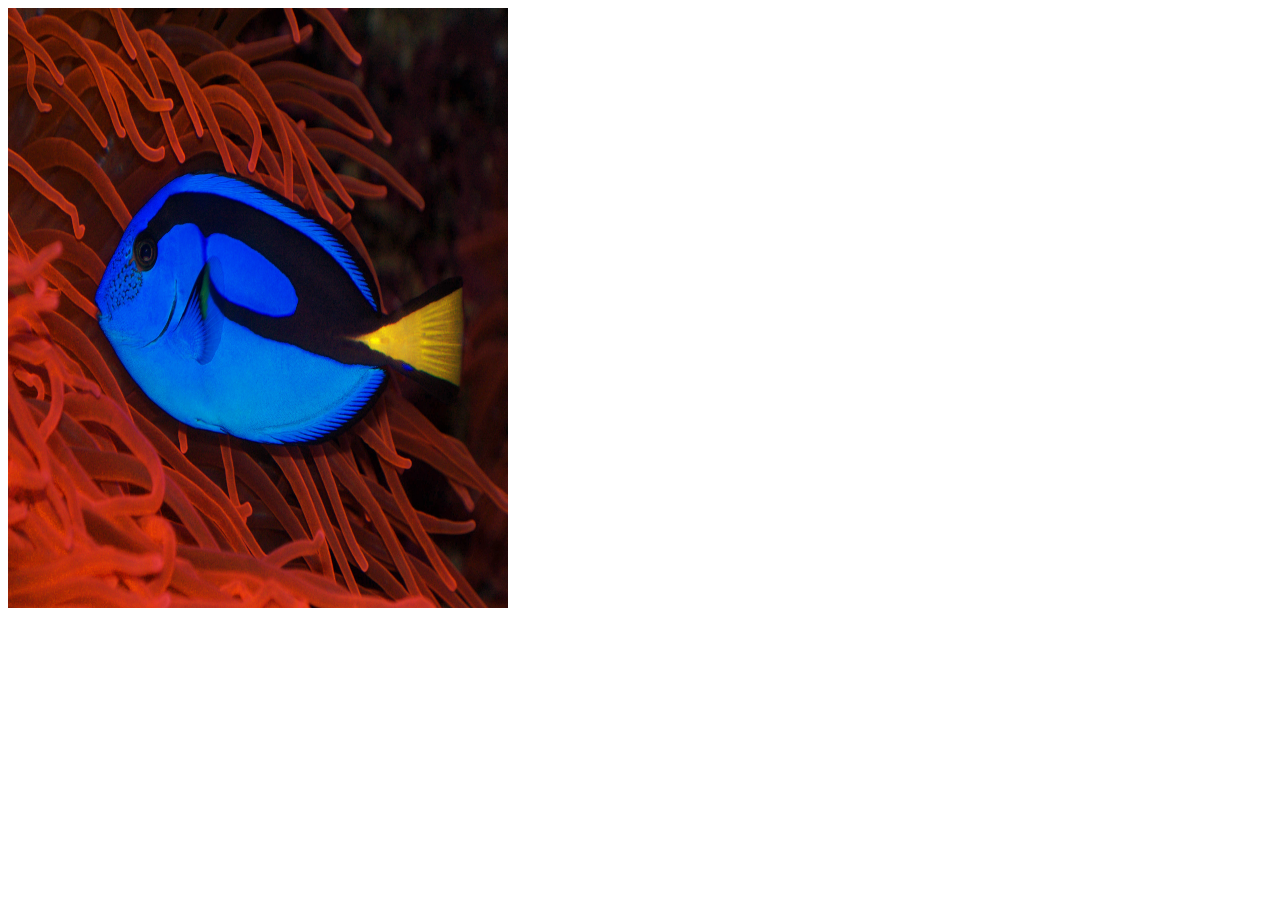
==== index.html @ 5ad1669d "update" ====
<!DOCTYPE html>
<html>

<head>
  <meta charset="UTF-8">
  <meta https-equiv="X-UA-Compatible">
  <title>About Me</title>
  <link rel="stylesheet" href="CSS/styles.css">
 
</head>
<script src="JS2/app.js"></script>
<body>
  <main>
    <img src="img/aquarium-reef-fish-blue-tang.jpg" alt= "Dora the fish" width="500" height="600">
   
</main>
</body>
</html>
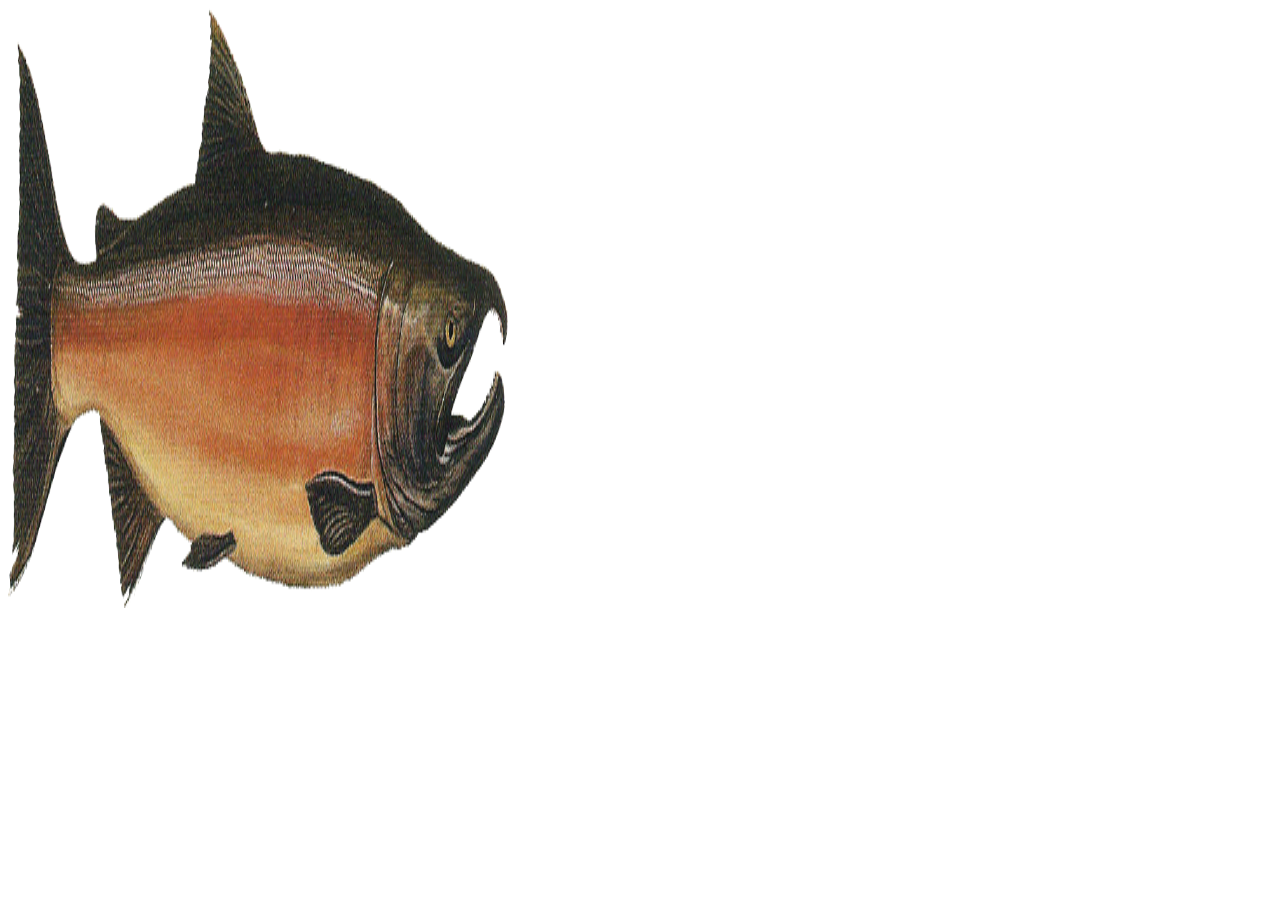
==== commit 6e1e8ec3: "update pic of fish" ====
--- a/index.html
+++ b/index.html
@@ -11,7 +11,7 @@
 <script src="JS2/app.js"></script>
 <body>
   <main>
-    <img src="img/aquarium-reef-fish-blue-tang.jpg" alt= "Dora the fish" width="500" height="600">
+    <img src="img/salmon.png" alt= "Dora the fish" width="500" height="600">
    
 </main>
 </body>
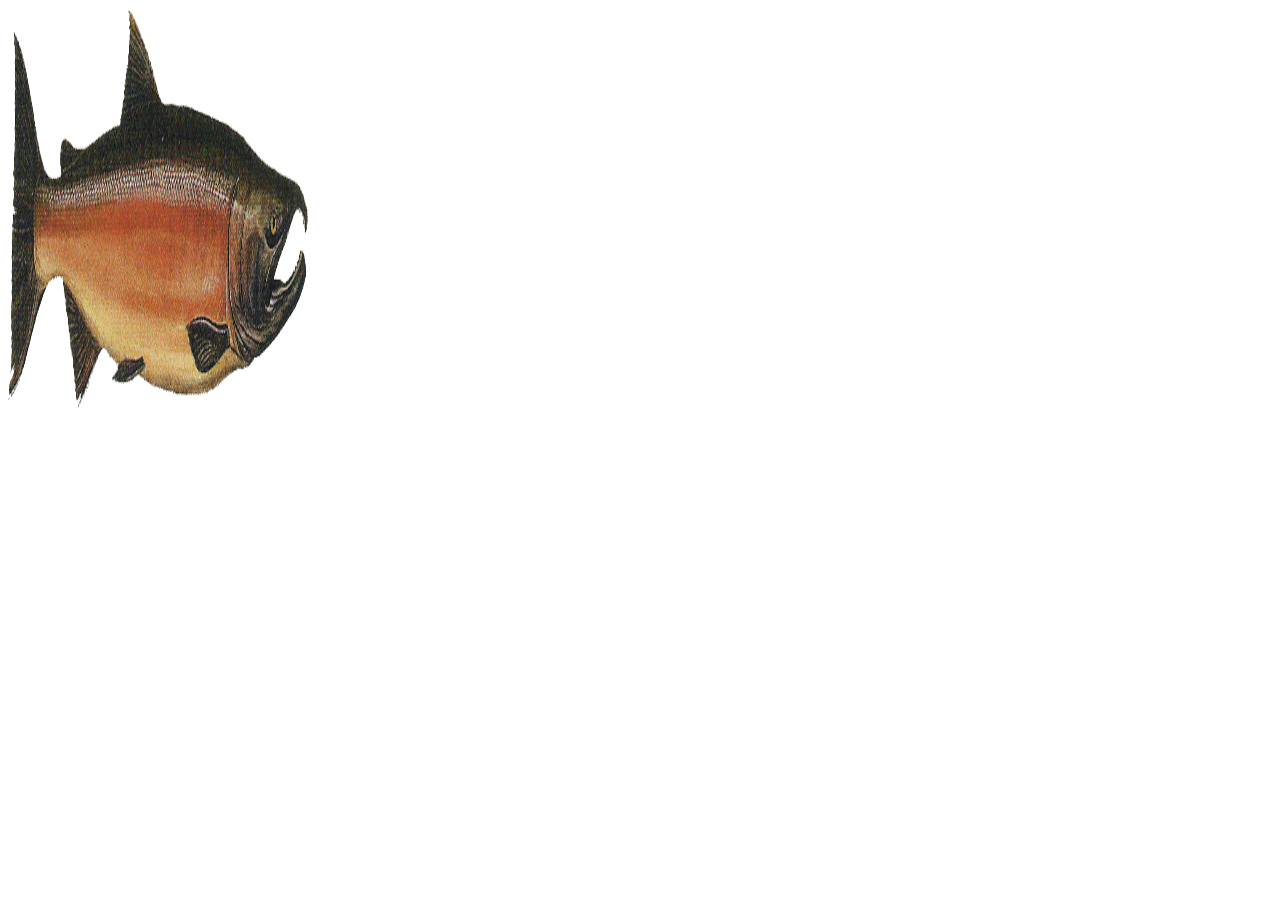
==== commit a1e574e3: "update" ====
--- a/index.html
+++ b/index.html
@@ -11,7 +11,7 @@
 <script src="JS2/app.js"></script>
 <body>
   <main>
-    <img src="img/salmon.png" alt= "Dora the fish" width="500" height="600">
+    <img src="img/salmon.png" alt= "Dora the fish" width="300" height="400">
    
 </main>
 </body>
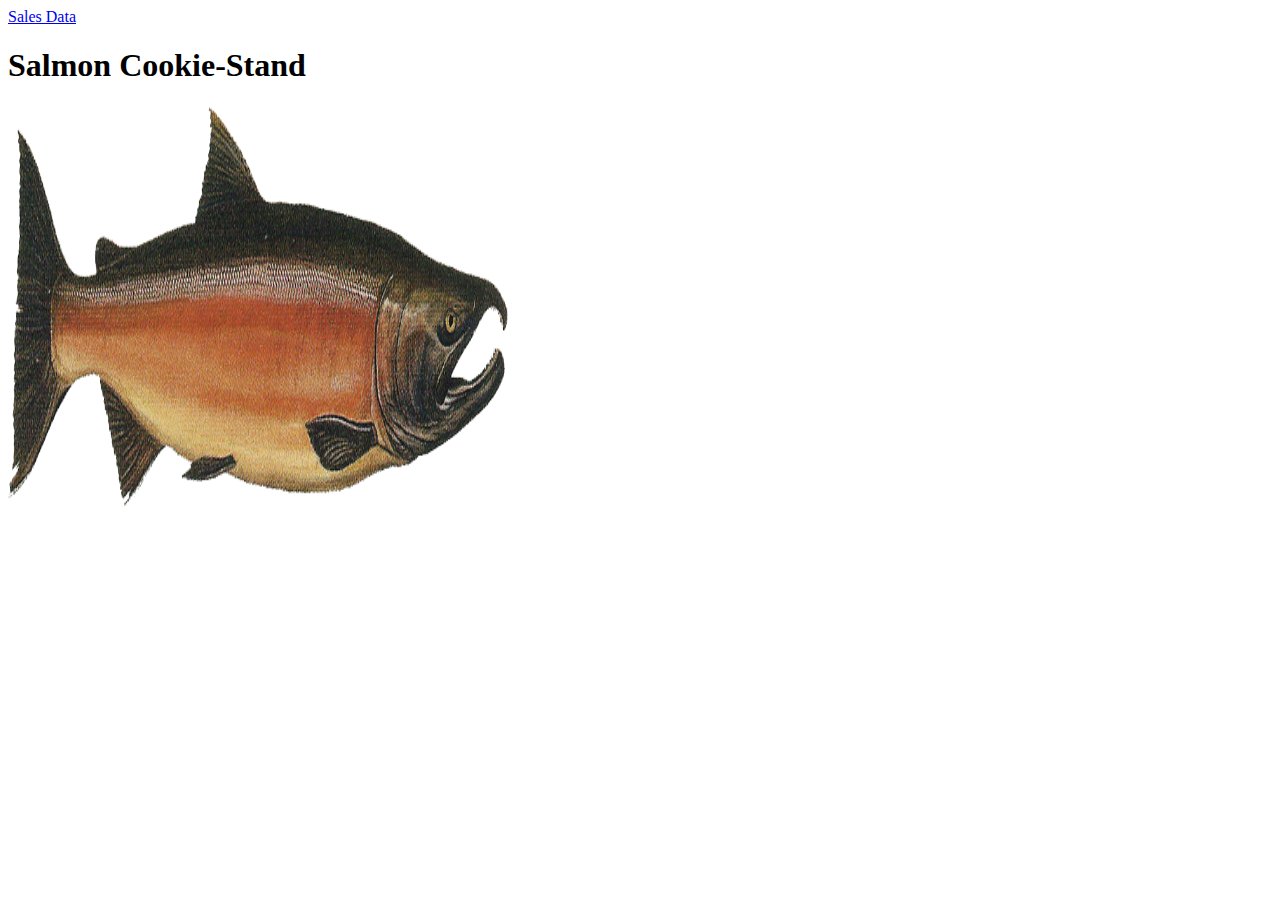
==== commit 93ebfb80: "updating" ====
--- a/index.html
+++ b/index.html
@@ -4,14 +4,17 @@
 <head>
   <meta charset="UTF-8">
   <meta https-equiv="X-UA-Compatible">
-  <title>About Me</title>
+  <title>Cookie-Stand</title>
   <link rel="stylesheet" href="CSS/styles.css">
  
 </head>
-<script src="JS2/app.js"></script>
 <body>
+  <a href="/pages/sales.html">Sales Data</a>
+  <header>
+    <h1>Salmon Cookie-Stand</h1>
+  </header>
   <main>
-    <img src="img/salmon.png" alt= "Dora the fish" width="300" height="400">
+    <img src="img/salmon.png" alt= "Dora the fish" width="500" height="400">
    
 </main>
 </body>
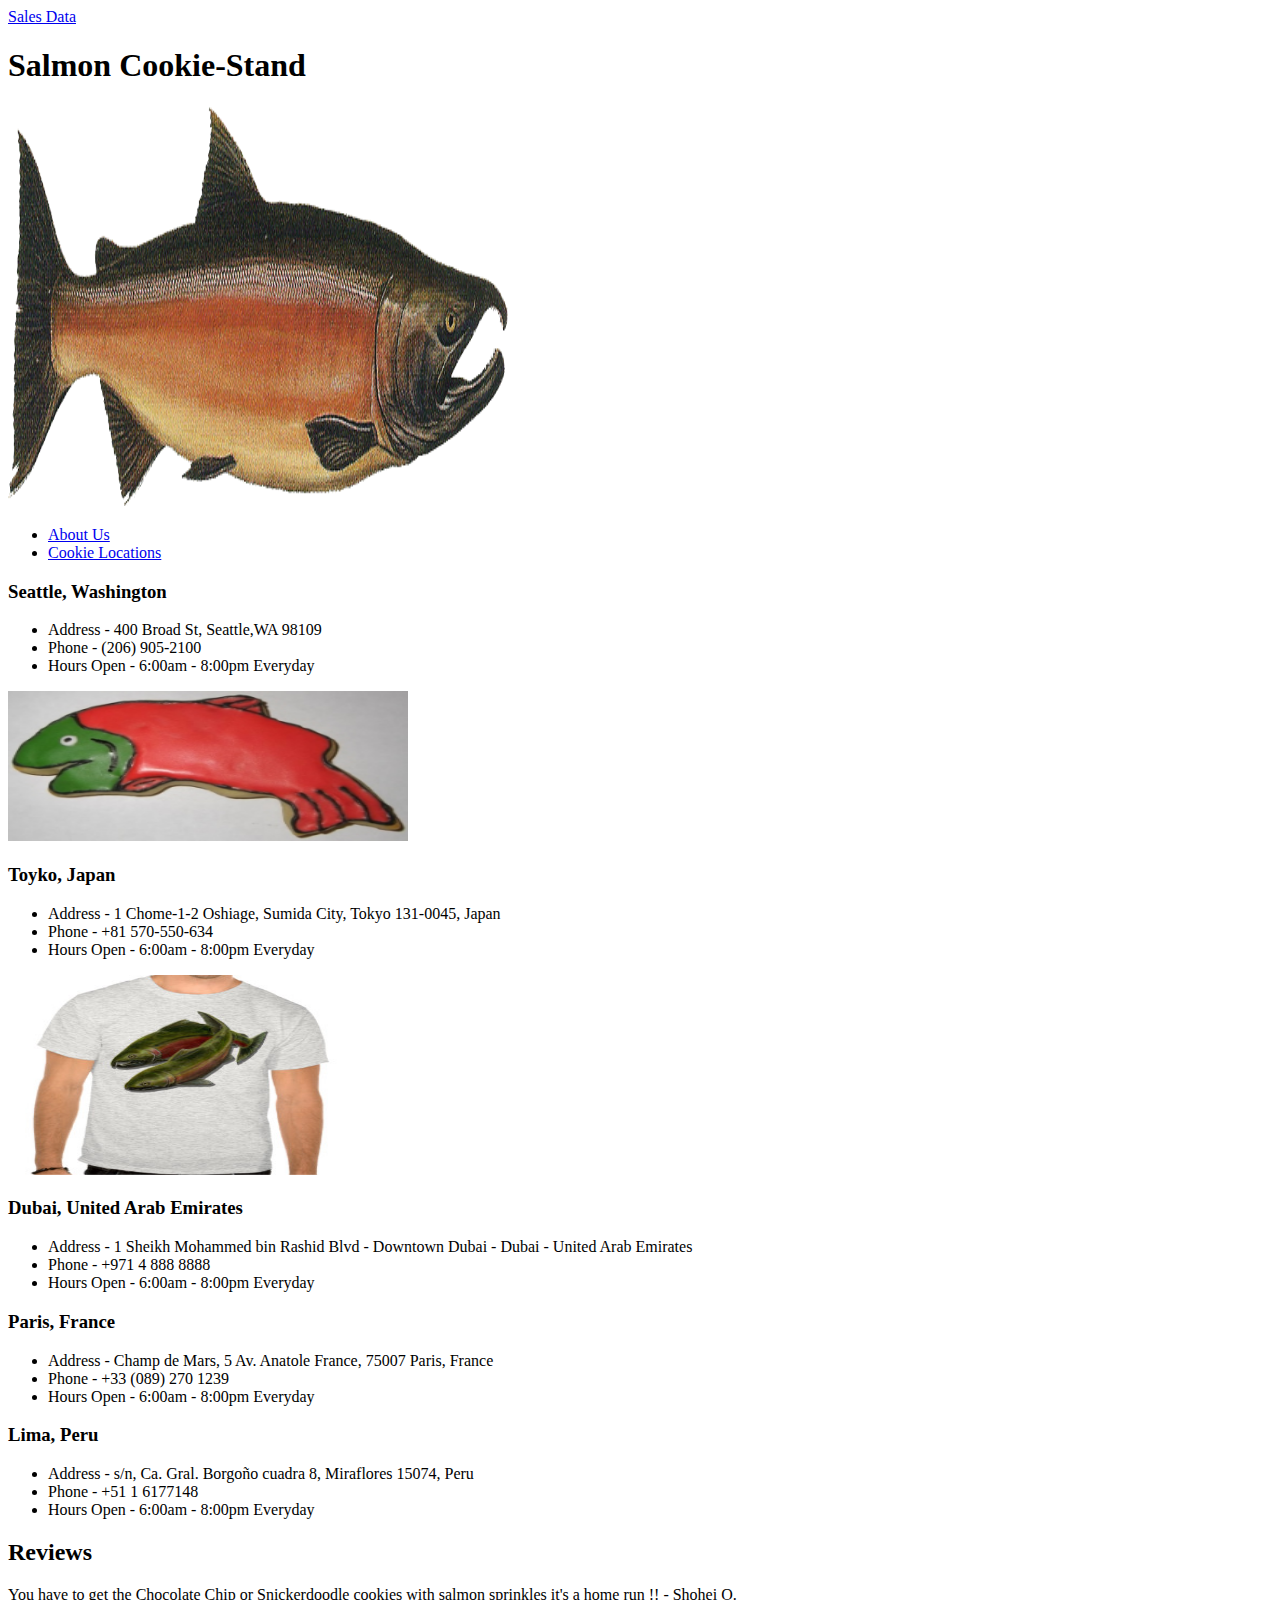
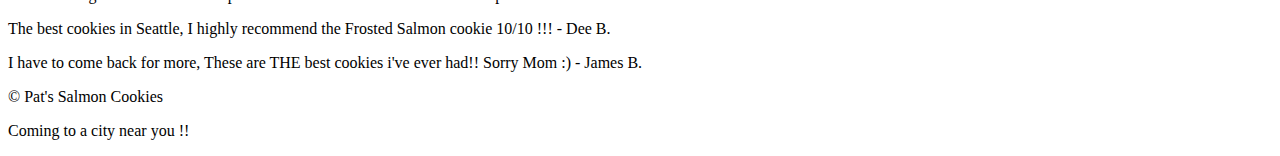
==== commit 7f461548: "update" ====
--- a/index.html
+++ b/index.html
@@ -9,13 +9,105 @@
  
 </head>
 <body>
-  <a href="/pages/sales.html">Sales Data</a>
+  <a href="pages/sales.html">Sales Data</a>
   <header>
     <h1>Salmon Cookie-Stand</h1>
   </header>
   <main>
     <img src="img/salmon.png" alt= "Dora the fish" width="500" height="400">
-   
-</main>
+<nav>
+    <ul>
+      <li><a class="links" href="/">About Us</a></li>
+      <li><a class="links" href="/">Cookie Locations</a></li>
+    </ul>
+    </nav>
+    
+    <h3>Seattle, Washington</h3>
+    <ul>
+      <li>Address - 400 Broad St, Seattle,WA 98109</li>
+      <li>Phone - (206) 905-2100</li>
+      <li>Hours Open - 6:00am - 8:00pm Everyday</li>
+    </ul>
+    <div class="images">
+      <img
+        src="/img/frosted-cookie.jpg"
+        width="400"
+        height="150"
+        alt="frosted-cookie"
+        id="frostedCookie"
+      />
+    </div>
+    </section>
+
+    <section>
+    <h3>Toyko, Japan</h3>
+    <ul>
+      <li>
+        Address - 1 Chome-1-2 Oshiage, Sumida City, Tokyo 131-0045, Japan
+      </li>
+      <li>Phone - +81 570-550-634</li>
+      <li>Hours Open - 6:00am - 8:00pm Everyday</li>
+    </ul>
+    <div class="images">
+      <img
+        src="/img/shirt.jpg"
+        width="350"
+        height="200"
+        alt="shirt with salmons"
+        id="SalmonT"
+      />
+    </div>
+    </section>
+
+    <section>
+    <h3>Dubai, United Arab Emirates</h3>
+    <ul>
+      <li>
+        Address - 1 Sheikh Mohammed bin Rashid Blvd - Downtown Dubai - Dubai -
+        United Arab Emirates
+      </li>
+      <li>Phone - +971 4 888 8888</li>
+      <li>Hours Open - 6:00am - 8:00pm Everyday</li>
+    </ul>
+  </section>
+
+  <section>
+    <h3>Paris, France</h3>
+    <ul>
+      <li>
+        Address - Champ de Mars, 5 Av. Anatole France, 75007 Paris, France
+      </li>
+      <li>Phone - +33 (089) 270 1239</li>
+      <li>Hours Open - 6:00am - 8:00pm Everyday</li>
+    </ul>
+  </section>
+
+  <section>
+    <h3>Lima, Peru</h3>
+    <ul>
+      <li>
+        Address - s/n, Ca. Gral. Borgoño cuadra 8, Miraflores 15074, Peru
+      </li>
+      <li>Phone - +51 1 6177148</li>
+      <li>Hours Open - 6:00am - 8:00pm Everyday</li>
+    </ul>
+  </section>
+
+  <section>
+    <h2>Reviews</h2>
+    <p>You have to get the Chocolate Chip or Snickerdoodle cookies with salmon sprinkles it's a home run !! - Shohei O.</p>
+
+    <p>The best cookies in Seattle, I highly recommend the Frosted Salmon cookie 10/10 !!! - Dee B.</p>
+
+    <p>I have to come back for more, These are THE best cookies i've ever had!! Sorry Mom :) - James B.</p>
+
+  </section>
+  </main>
+
+  
+  <footer>
+    &copy; Pat's Salmon Cookies
+    <p>Coming to a city near you !!</p>
+  </footer>
 </body>
 </html>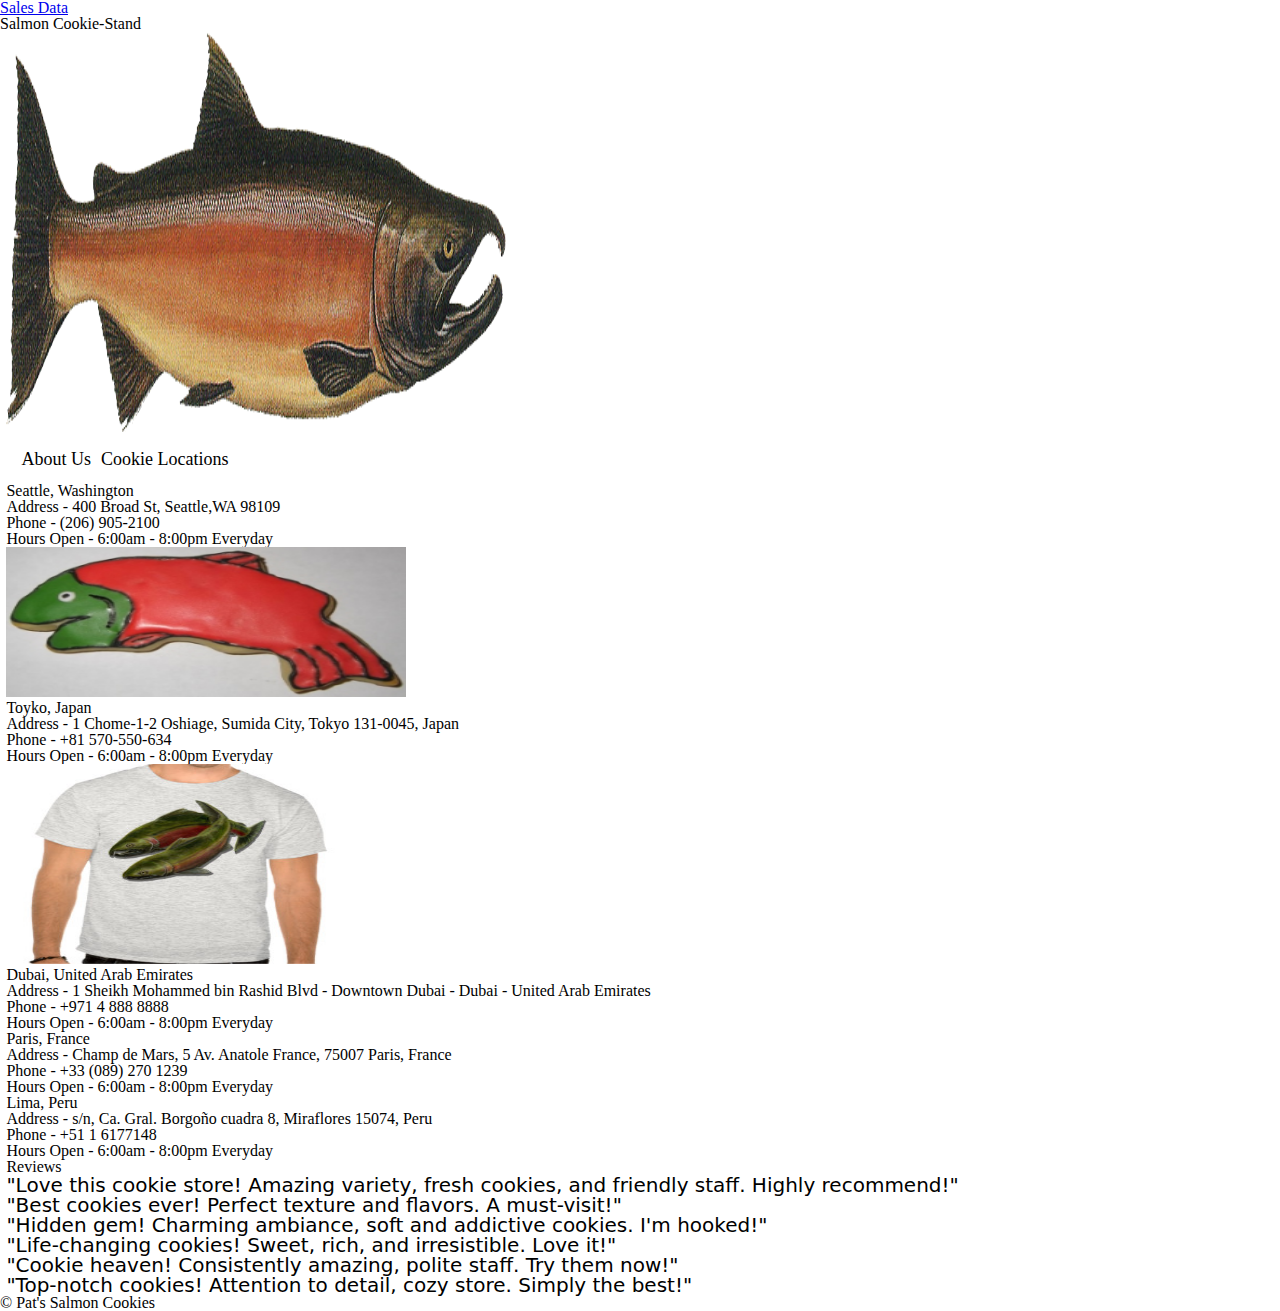
==== commit 99c7b128: "update css, update html" ====
--- a/index.html
+++ b/index.html
@@ -5,8 +5,9 @@
   <meta charset="UTF-8">
   <meta https-equiv="X-UA-Compatible">
   <title>Cookie-Stand</title>
-  <link rel="stylesheet" href="CSS/styles.css">
- 
+
+  <link rel="stylesheet" href="/css/reset.css">
+  <link rel="stylesheet" href="css/styles.css">
 </head>
 <body>
   <a href="pages/sales.html">Sales Data</a>
@@ -17,8 +18,8 @@
     <img src="img/salmon.png" alt= "Dora the fish" width="500" height="400">
 <nav>
     <ul>
-      <li><a class="links" href="/">About Us</a></li>
-      <li><a class="links" href="/">Cookie Locations</a></li>
+      <li><a class="links" href="">About Us</a></li>
+      <li><a class="links" href="">Cookie Locations</a></li>
     </ul>
     </nav>
     
@@ -95,11 +96,18 @@
 
   <section>
     <h2>Reviews</h2>
-    <p>You have to get the Chocolate Chip or Snickerdoodle cookies with salmon sprinkles it's a home run !! - Shohei O.</p>
+    <p>"Love this cookie store! Amazing variety, fresh cookies, and friendly staff. Highly recommend!"</p>
 
-    <p>The best cookies in Seattle, I highly recommend the Frosted Salmon cookie 10/10 !!! - Dee B.</p>
+<p>"Best cookies ever! Perfect texture and flavors. A must-visit!"</p>
 
-    <p>I have to come back for more, These are THE best cookies i've ever had!! Sorry Mom :) - James B.</p>
+<p>"Hidden gem! Charming ambiance, soft and addictive cookies. I'm hooked!"</p>
+
+<p>"Life-changing cookies! Sweet, rich, and irresistible. Love it!"</p>
+
+<p>"Cookie heaven! Consistently amazing, polite staff. Try them now!"</p>
+
+<p>"Top-notch cookies! Attention to detail, cozy store. Simply the best!"</p>
+
 
   </section>
   </main>
@@ -107,7 +115,6 @@
   
   <footer>
     &copy; Pat's Salmon Cookies
-    <p>Coming to a city near you !!</p>
   </footer>
 </body>
 </html>--- a/css/styles.css
+++ b/css/styles.css
@@ -0,0 +1,131 @@
+:placeholder-shown
+body {
+  background-color: brown;
+  margin: 0;
+  padding: 0;
+  font-family: Georgia;
+}
+
+
+p {
+  font-size: 20px;
+  font-family: system-ui, -apple-system, BlinkMacSystemFont, 'Segoe UI', Roboto,
+    Oxygen, Ubuntu, Cantarell, 'Open Sans', 'Helvetica Neue', sans-serif;
+}
+
+nav {
+  display: flex;
+  align-items: center;
+  justify-content: space-between;
+  padding: 15px;
+  border: black;
+}
+
+#logo {
+  position: relative;
+  display: flex;
+  flex-direction: column;
+  align-items: flex-end;
+  padding-left: 120px;
+  top: 10px;
+  left: 110px;
+  justify-content: space-evenly;
+  max-height: 200px;
+  width: 0;
+}
+
+section {
+  align-items: center;
+  text-align: left;
+  text-decoration: none;
+  list-style: none;
+}
+
+nav img {
+  scale: 0.6;
+}
+
+nav ul li a {
+  display: contents;
+  align-items: center;
+  text-decoration: none;
+  font-size: large;
+  font-weight: 20px;
+  cursor: pointer;
+  color: black;
+}
+
+nav li a:hover {
+  color: chocolate;
+  text-decoration: underline;
+  font-size: large;
+  list-style: none;
+}
+
+main {
+  width: 99vw;
+  margin: auto;
+  min-height: auto;
+}
+
+input:invalid {
+  border: 2px dashed red;
+  border-width: 5px;
+}
+
+input:valid {
+  border: 2px solid black;
+}
+
+td {
+  border: 1px solid black;
+  width: 200px;
+  text-align: center;
+}
+
+table {
+  border: solid black;
+  border-collapse: collapse;
+}
+
+tbody tr:nth-child(even) {
+  background-color: azure;
+}
+
+tfoot {
+  background-color: grey;
+}
+
+tfoot th {
+  border: 1px solid black;
+  padding: 5px;
+}
+
+form {
+  display: flex;
+  
+  justify-content: space-evenly;
+  padding-bottom: 5%;
+}
+
+legend {
+  display: flex;
+  font-size: 25px;
+  text-align: center;
+  padding-bottom: 5%;
+  padding-top: auto;
+}
+
+fieldset {
+  justify-content: space-between;
+  display: flex;
+  height: 8%;
+  background-color:blue
+}
+
+nav ul {
+  list-style: none;
+  gap: 10px;
+  display: flex;
+  flex-direction: row;
+}
